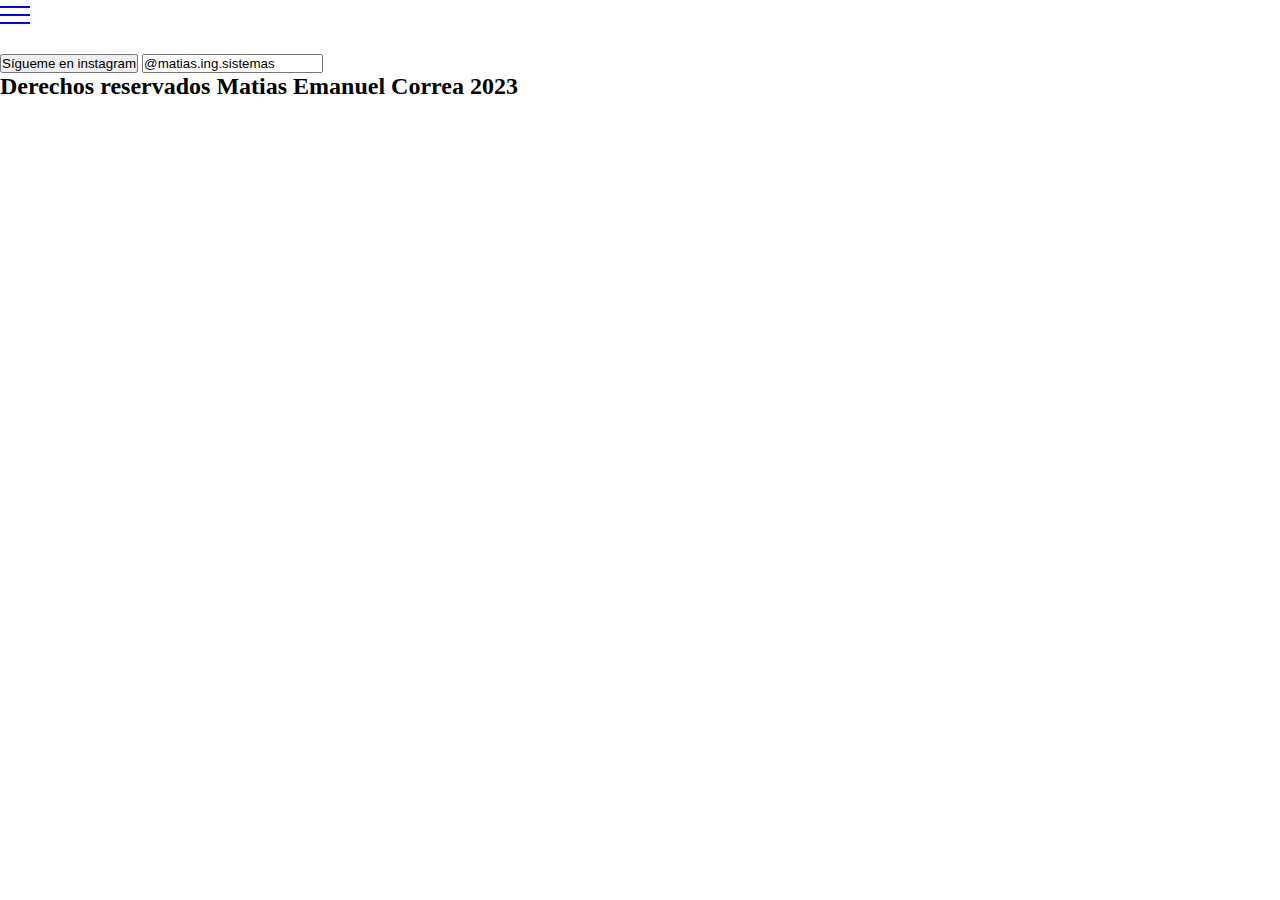
==== pages/index.html @ 790643ce "icon menu logrado, falta el resto" ====
<!DOCTYPE html>
<html lang="es">
  <head>
    <meta charset="UTF-8" />
    <meta name="viewport" content="width=device-width, initial-scale=1.0" />
    <title>Monedas Fuertes</title>
    <link rel="stylesheet" type="text/css" href="/css/style.css" />
  </head>
  <body>
    <header>
      <div class="bars__menu" id="icon-menu">
        <span class="line1__bars-menu"></span>
        <span class="line2__bars-menu"></span>
        <span class="line3__bars-menu"></span>
      </div>
    </header>
    <div class="main">
      
    </div>
    <footer>
      <br />
      <button>Sígueme en instagram</button>
      <input type="text" value="@matias.ing.sistemas" />
      <h2>Derechos reservados Matias Emanuel Correa 2023</h2>
    </footer>
    <script src="/js/script.js"></script>
  </body>
</html>
---- css/style.css ----
* {
    padding: 0;
    margin: 0;
    box-sizing: border-box;
}

:root {
    --color_primary: green;
}

/* Mobile first */

/* Botón Hamburguesa */
.bars__menu {
    width: 30px;
    height: 30px;
    cursor: pointer;
}

.bars__menu span {
    display: block;
    width: 100%;
    height: 2px;
    background: blue;
    margin-top: 6px;
    transform-origin: 0px 100%;
    transition: all 300ms;
}

.activeline1__bars-menu {
    transform: rotate(45deg) translate(-2px, 1px);
}

.activeline2__bars-menu {
    opacity: 0;
    margin-left: -30px;
}

.activeline3__bars-menu {
    transform: rotate(-45deg) translate(-4px, 2px);
}
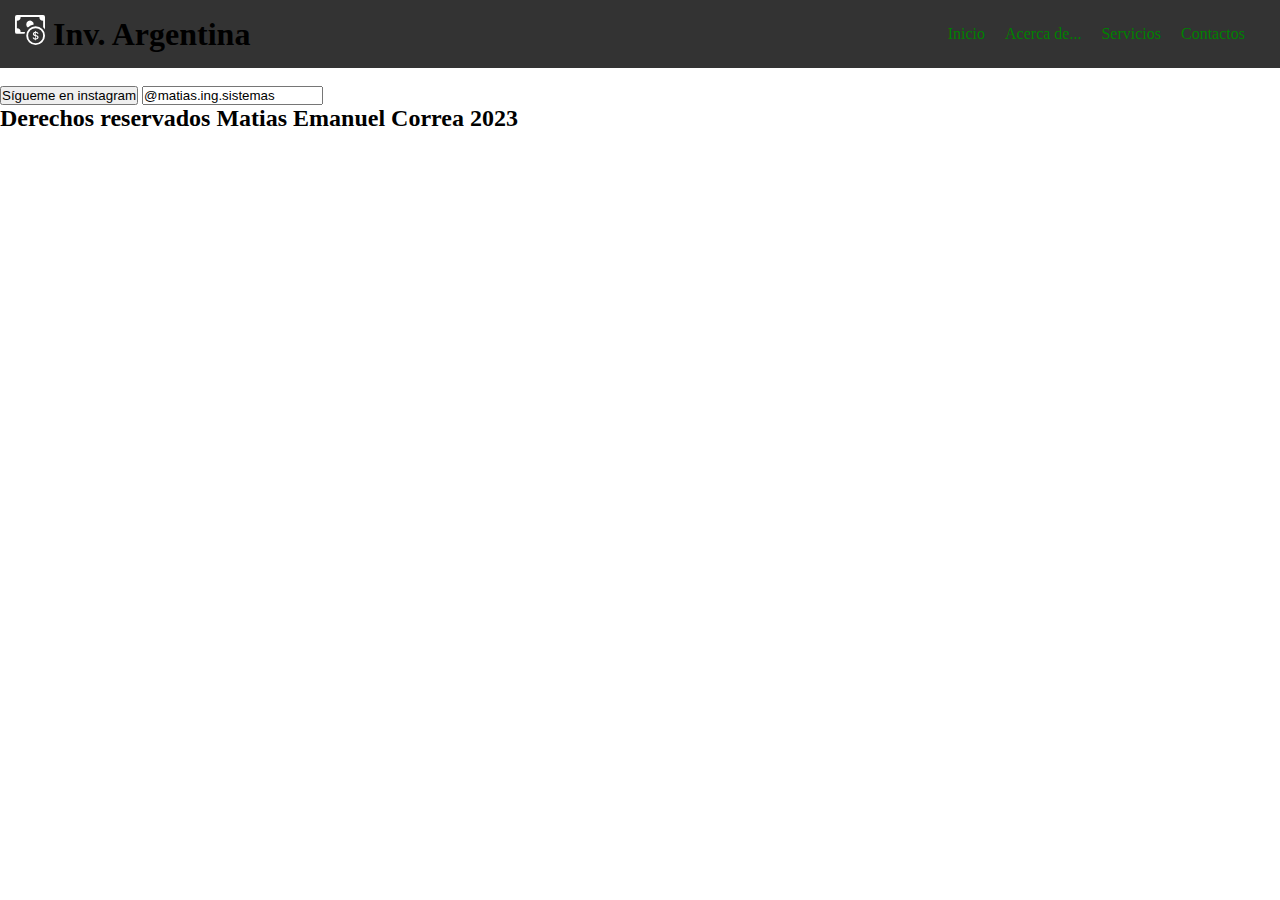
==== commit aed25c95: "un buen header realizado" ====
--- a/pages/index.html
+++ b/pages/index.html
@@ -8,11 +8,20 @@
   </head>
   <body>
     <header>
+      <h1><img src="/img/cash-coin.svg" alt="Descripción del icono" width="30px" height="30px"/> Inv. Argentina</h1>
       <div class="bars__menu" id="icon-menu">
         <span class="line1__bars-menu"></span>
         <span class="line2__bars-menu"></span>
         <span class="line3__bars-menu"></span>
       </div>
+      <nav class="navbar">
+        <ul>
+          <li><a href="#">Inicio</a></li>
+          <li><a href="#">Acerca de...</a></li>
+          <li><a href="#">Servicios</a></li>
+          <li><a href="#">Contactos</a></li>
+        </ul>
+      </nav>
     </header>
     <div class="main">
       
--- a/css/style.css
+++ b/css/style.css
@@ -6,22 +6,24 @@
 
 :root {
     --color_primary: green;
+    --color_secondary: blue;
+    --color_background: white;
+    --color_important: gold;
 }
-
-/* Mobile first */
 
 /* Botón Hamburguesa */
 .bars__menu {
     width: 30px;
     height: 30px;
     cursor: pointer;
+    order: 3;
 }
 
 .bars__menu span {
     display: block;
     width: 100%;
     height: 2px;
-    background: blue;
+    background: white;
     margin-top: 6px;
     transform-origin: 0px 100%;
     transition: all 300ms;
@@ -39,3 +41,55 @@
 .activeline3__bars-menu {
     transform: rotate(-45deg) translate(-4px, 2px);
 }
+
+/* Estilos generales para dispositivos pequeños */
+header {
+    background-color: #333;
+    padding: 15px;
+    display: flex;
+    justify-content: space-between;
+    align-items: center;
+}
+
+.navbar {
+    display: none;
+    order: 2;
+}
+
+.navbar ul {
+    list-style: none;
+    padding: 0;
+    margin: 0;
+    display: flex;
+    flex-direction: column;
+    align-items: center;
+}
+
+.navbar li {
+    margin: 10px 0;
+}
+
+.navbar a {
+    text-decoration: none;
+    color: var(--color_primary);
+}
+
+/* Media query para tablets */
+@media (min-width: 768px) {
+    .bars__menu {
+        display: none;
+    }
+
+    .navbar {
+        display: flex;
+    }
+
+    .navbar li {
+        margin-right: 20px;
+    }
+
+    .navbar ul {
+        flex-direction: row;
+        align-items: center;
+    }
+}
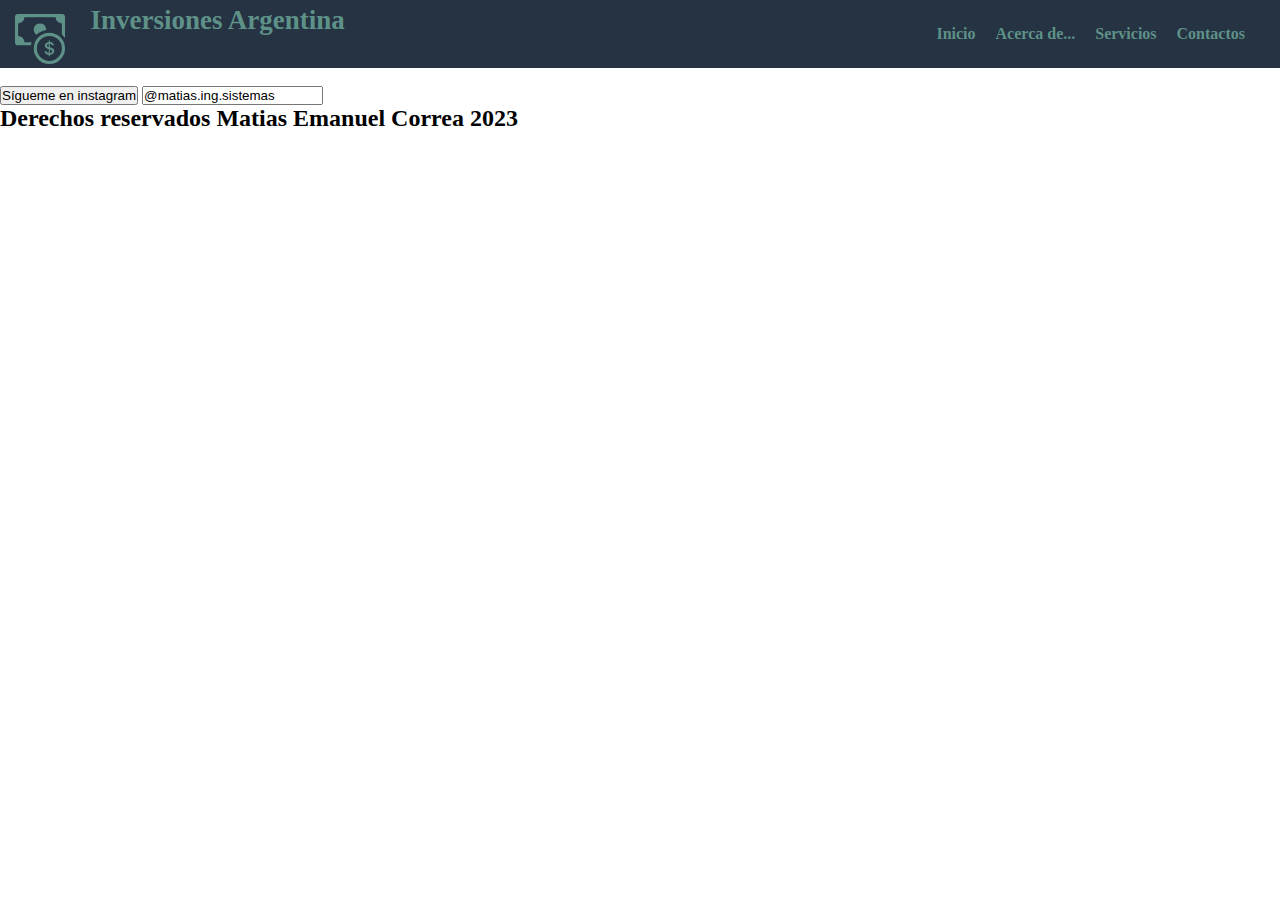
==== commit d35ee06f: "Arreglando nombre de empresa, falta arreglar el menu desplegable." ====
--- a/pages/index.html
+++ b/pages/index.html
@@ -8,7 +8,16 @@
   </head>
   <body>
     <header>
-      <h1><img src="/img/cash-coin.svg" alt="Descripción del icono" width="30px" height="30px"/> Inv. Argentina</h1>
+      <h1 class="empresa__container">
+        <span>
+          <svg xmlns="http://www.w3.org/2000/svg" class="ico-svg" fill="currentColor" class="bi bi-cash-coin" viewBox="0 0 16 16">
+            <path fill-rule="evenodd" d="M11 15a4 4 0 1 0 0-8 4 4 0 0 0 0 8zm5-4a5 5 0 1 1-10 0 5 5 0 0 1 10 0z"/>
+            <path d="M9.438 11.944c.047.596.518 1.06 1.363 1.116v.44h.375v-.443c.875-.061 1.386-.529 1.386-1.207 0-.618-.39-.936-1.09-1.1l-.296-.07v-1.2c.376.043.614.248.671.532h.658c-.047-.575-.54-1.024-1.329-1.073V8.5h-.375v.45c-.747.073-1.255.522-1.255 1.158 0 .562.378.92 1.007 1.066l.248.061v1.272c-.384-.058-.639-.27-.696-.563h-.668zm1.36-1.354c-.369-.085-.569-.26-.569-.522 0-.294.216-.514.572-.578v1.1h-.003zm.432.746c.449.104.655.272.655.569 0 .339-.257.571-.709.614v-1.195l.054.012z"/>
+            <path d="M1 0a1 1 0 0 0-1 1v8a1 1 0 0 0 1 1h4.083c.058-.344.145-.678.258-1H3a2 2 0 0 0-2-2V3a2 2 0 0 0 2-2h10a2 2 0 0 0 2 2v3.528c.38.34.717.728 1 1.154V1a1 1 0 0 0-1-1H1z"/>
+            <path d="M9.998 5.083 10 5a2 2 0 1 0-3.132 1.65 5.982 5.982 0 0 1 3.13-1.567z"/>
+          </svg>
+        </span>
+        <div class="nombre__empresa"><strong>Inversiones Argentina</div></h1>
       <div class="bars__menu" id="icon-menu">
         <span class="line1__bars-menu"></span>
         <span class="line2__bars-menu"></span>
--- a/css/style.css
+++ b/css/style.css
@@ -1,14 +1,13 @@
 * {
     padding: 0;
     margin: 0;
-    box-sizing: border-box;
 }
 
 :root {
-    --color_primary: green;
-    --color_secondary: blue;
-    --color_background: white;
-    --color_important: gold;
+    --color_primary: #5e9188;
+    --color_secondary: #FFFFFF;
+    --color_background: #253342;
+    --color_important: #FFD700;
 }
 
 /* Botón Hamburguesa */
@@ -35,20 +34,38 @@
 
 .activeline2__bars-menu {
     opacity: 0;
-    margin-left: -30px;
+    margin-left: 30px;
 }
 
 .activeline3__bars-menu {
     transform: rotate(-45deg) translate(-4px, 2px);
 }
 
-/* Estilos generales para dispositivos pequeños */
+/* Header principal */
 header {
-    background-color: #333;
-    padding: 15px;
+    background-color: var(--color_background);
+    padding: 5px 15px;
     display: flex;
     justify-content: space-between;
     align-items: center;
+}
+
+.empresa__container {
+    display: flex;
+    color: var(--color_primary);
+}
+
+.ico-svg{
+    position: relative;
+    bottom: -1vh;
+    height: 50px;
+    width: 50px;
+}
+
+.nombre__empresa {
+    font-size: 27px;
+    margin-left: 2vw;
+    width: 50vw;
 }
 
 .navbar {
@@ -74,6 +91,8 @@
     color: var(--color_primary);
 }
 
+/* Estilos generales para mobiles */
+
 /* Media query para tablets */
 @media (min-width: 768px) {
     .bars__menu {
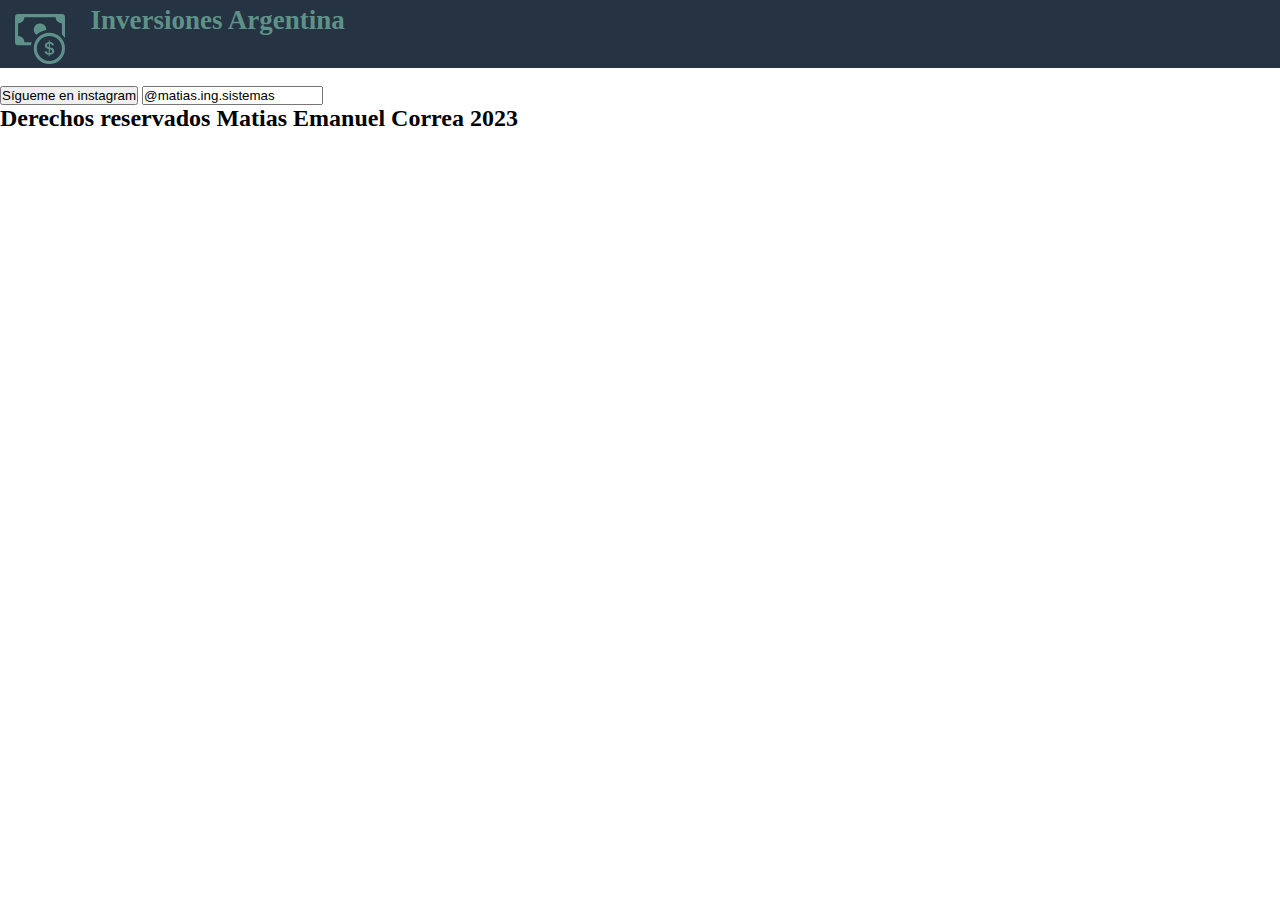
==== commit ac0437cd: "headbar completo" ====
--- a/pages/index.html
+++ b/pages/index.html
@@ -17,19 +17,17 @@
             <path d="M9.998 5.083 10 5a2 2 0 1 0-3.132 1.65 5.982 5.982 0 0 1 3.13-1.567z"/>
           </svg>
         </span>
-        <div class="nombre__empresa"><strong>Inversiones Argentina</div></h1>
+        <div class="nombre__empresa">Inversiones Argentina</div></h1>
       <div class="bars__menu" id="icon-menu">
         <span class="line1__bars-menu"></span>
         <span class="line2__bars-menu"></span>
         <span class="line3__bars-menu"></span>
       </div>
-      <nav class="navbar">
-        <ul>
-          <li><a href="#">Inicio</a></li>
-          <li><a href="#">Acerca de...</a></li>
-          <li><a href="#">Servicios</a></li>
-          <li><a href="#">Contactos</a></li>
-        </ul>
+      <nav class="nav__links">
+        <a href="#" class="nav__link">Inicio</a>
+        <a href="#" class="nav__link">Acerca de...</a>
+        <a href="#" class="nav__link">Artículos</a>
+        <a href="#" class="nav__link">Contactos</a>
       </nav>
     </header>
     <div class="main">
--- a/css/style.css
+++ b/css/style.css
@@ -15,7 +15,7 @@
     width: 30px;
     height: 30px;
     cursor: pointer;
-    order: 3;
+    order: 1;
 }
 
 .bars__menu span {
@@ -53,6 +53,7 @@
 .empresa__container {
     display: flex;
     color: var(--color_primary);
+    order: 0;
 }
 
 .ico-svg{
@@ -68,27 +69,26 @@
     width: 50vw;
 }
 
-.navbar {
-    display: none;
-    order: 2;
+.nav__links {
+    position: fixed;
+    left: 0;
+    bottom: 0;
+    top: 67px;
+    right: 0;
+    background-color: var(--color_background);
+    display: grid;
+    place-items: center;
+    clip-path: circle(0% at top right);
+    transition: clip-path .4s;
 }
 
-.navbar ul {
-    list-style: none;
-    padding: 0;
-    margin: 0;
-    display: flex;
-    flex-direction: column;
-    align-items: center;
+.nav__link {
+    text-decoration: none;
+    color: var(--color_secondary);
 }
 
-.navbar li {
-    margin: 10px 0;
-}
-
-.navbar a {
-    text-decoration: none;
-    color: var(--color_primary);
+.nav__links--open {
+    clip-path: circle(150% at top right);
 }
 
 /* Estilos generales para mobiles */
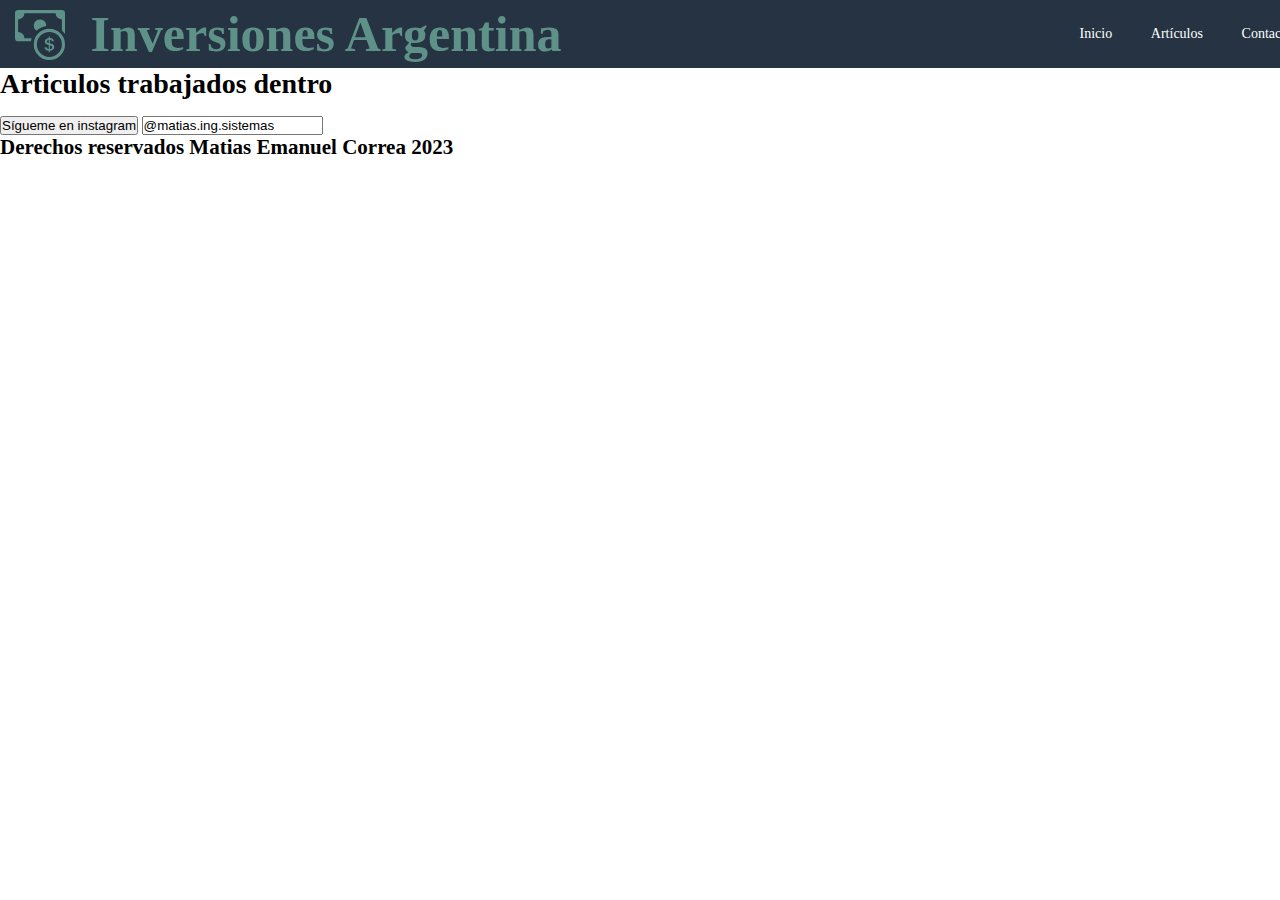
==== commit 1c9023d1: "se arreglo el media query de 768px" ====
--- a/pages/index.html
+++ b/pages/index.html
@@ -1,10 +1,10 @@
 <!DOCTYPE html>
 <html lang="es">
   <head>
-    <meta charset="UTF-8" />
-    <meta name="viewport" content="width=device-width, initial-scale=1.0" />
+    <meta charset="UTF-8">
+    <meta name="viewport" content="width=device-width, initial-scale=1.0">
     <title>Monedas Fuertes</title>
-    <link rel="stylesheet" type="text/css" href="/css/style.css" />
+    <link rel="stylesheet" type="text/css" href="/css/style.css">
   </head>
   <body>
     <header>
@@ -25,13 +25,12 @@
       </div>
       <nav class="nav__links">
         <a href="#" class="nav__link">Inicio</a>
-        <a href="#" class="nav__link">Acerca de...</a>
         <a href="#" class="nav__link">Artículos</a>
         <a href="#" class="nav__link">Contactos</a>
       </nav>
     </header>
     <div class="main">
-      
+      <h1>Articulos trabajados dentro</h1>
     </div>
     <footer>
       <br />
--- a/css/style.css
+++ b/css/style.css
@@ -1,6 +1,7 @@
 * {
     padding: 0;
     margin: 0;
+    box-sizing: border-box;
 }
 
 :root {
@@ -8,6 +9,7 @@
     --color_secondary: #FFFFFF;
     --color_background: #253342;
     --color_important: #FFD700;
+    --tamaño-N_empresa: 50px;
 }
 
 /* Botón Hamburguesa */
@@ -58,13 +60,13 @@
 
 .ico-svg{
     position: relative;
-    bottom: -1vh;
-    height: 50px;
-    width: 50px;
+    bottom: -0.5vh;
+    height: var(--tamaño-N_empresa);
+    width: var(--tamaño-N_empresa);
 }
 
 .nombre__empresa {
-    font-size: 27px;
+    font-size: calc(var(--tamaño-N_empresa)/2);
     margin-left: 2vw;
     width: 50vw;
 }
@@ -92,23 +94,35 @@
 }
 
 /* Estilos generales para mobiles */
+body {
+    font-size: 14px;
+}
 
 /* Media query para tablets */
 @media (min-width: 768px) {
-    .bars__menu {
-        display: none;
-    }
-
-    .navbar {
+    header {
         display: flex;
     }
 
-    .navbar li {
-        margin-right: 20px;
+    .nombre__empresa {
+        font-size: calc(var(--tamaño-N_empresa));
     }
 
-    .navbar ul {
+    .bars__menu {
+       display: none;
+    }
+
+    .nav__links {
+        margin: 0;
+        padding: 0;
+        display: flex;
+        position: static;
+        clip-path: none;
         flex-direction: row;
-        align-items: center;
+    }
+
+    .nav__link {
+        margin-left: 2vw;
+        padding: 3%;
     }
 }
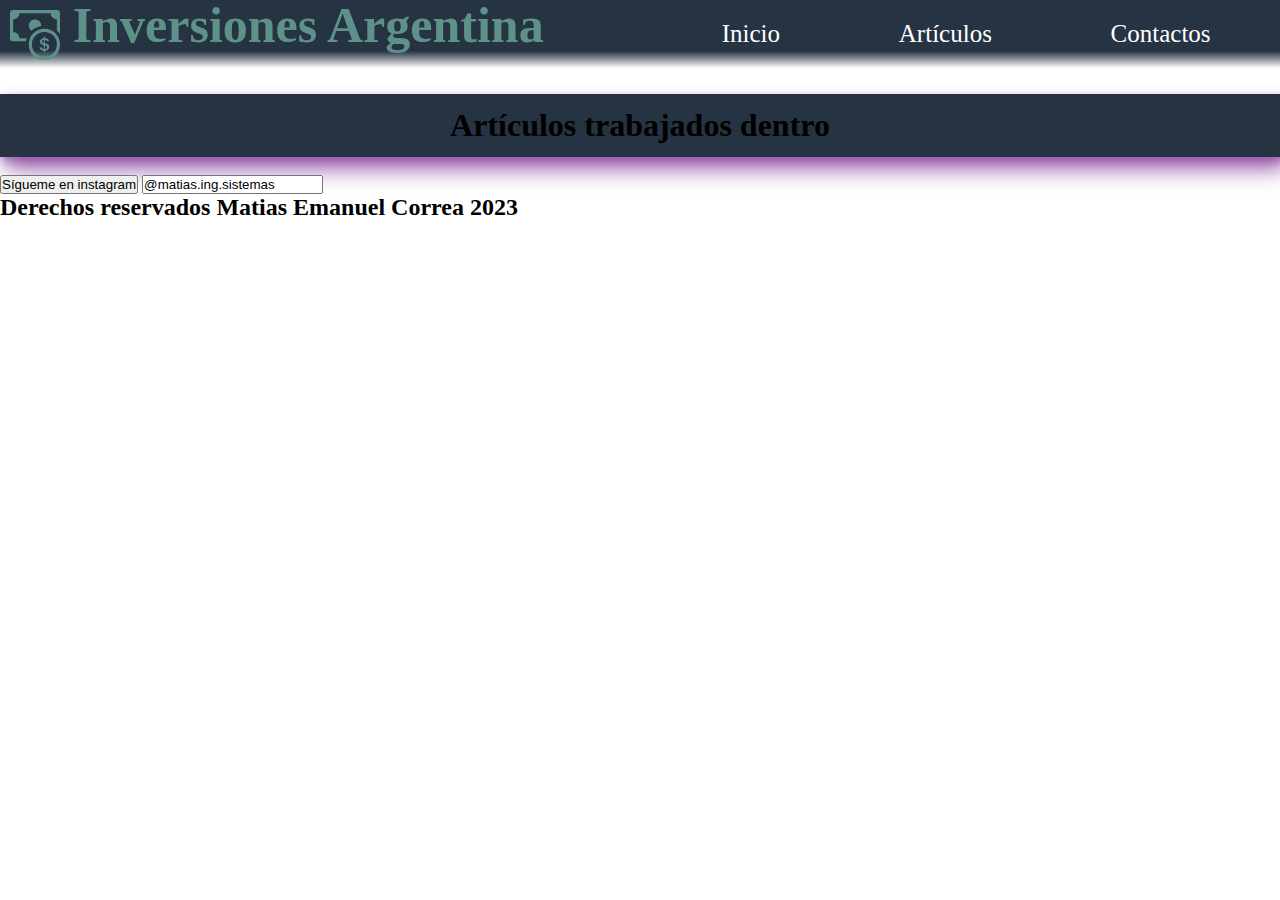
==== commit 580656ef: "sombras" ====
--- a/pages/index.html
+++ b/pages/index.html
@@ -30,7 +30,7 @@
       </nav>
     </header>
     <div class="main">
-      <h1>Articulos trabajados dentro</h1>
+      <h1 class="titulo">Artículos trabajados dentro</h1>
     </div>
     <footer>
       <br />
--- a/css/style.css
+++ b/css/style.css
@@ -7,10 +7,19 @@
 :root {
     --color_primary: #5e9188;
     --color_secondary: #FFFFFF;
+    --color_tertiary : #00E676;
     --color_background: #253342;
     --color_important: #FFD700;
-    --tamaño-N_empresa: 50px;
-}
+    --tamaño_nombre_empresa: 50px;
+    --tamaño_links_header: 25px;
+    --shadow-color: 286deg 36% 47%;
+    --shadow-elevation-medium:
+    0.3px 0.5px 0.9px hsl(var(--shadow-color) / 0),
+    1.5px 2.9px 4.9px hsl(var(--shadow-color) / 0.27),
+    3px 6.1px 10.2px hsl(var(--shadow-color) / 0.55),
+    6.3px 12.5px 21px hsl(var(--shadow-color) / 0.82);
+}
+
 
 /* Botón Hamburguesa */
 .bars__menu {
@@ -36,7 +45,7 @@
 
 .activeline2__bars-menu {
     opacity: 0;
-    margin-left: 30px;
+    margin-left: -30px;
 }
 
 .activeline3__bars-menu {
@@ -45,13 +54,15 @@
 
 /* Header principal */
 header {
+    width: 100%;
     background-color: var(--color_background);
-    padding: 5px 15px;
+    padding: 5px 10px;
     display: flex;
     justify-content: space-between;
     align-items: center;
 }
 
+/* Nombre de la empresa */
 .empresa__container {
     display: flex;
     color: var(--color_primary);
@@ -61,51 +72,113 @@
 .ico-svg{
     position: relative;
     bottom: -0.5vh;
-    height: var(--tamaño-N_empresa);
-    width: var(--tamaño-N_empresa);
+    height: var(--tamaño_nombre_empresa);
+    width: var(--tamaño_nombre_empresa);
 }
 
 .nombre__empresa {
-    font-size: calc(var(--tamaño-N_empresa)/2);
+    font-size: calc(var(--tamaño_nombre_empresa)/2);
     margin-left: 2vw;
-    width: 50vw;
-}
-
+    width: 10vw;
+}
+
+/* Links de la barra de navegación */
 .nav__links {
+    width: 100%;
     position: fixed;
     left: 0;
     bottom: 0;
-    top: 67px;
+    top: 65px;
     right: 0;
-    background-color: var(--color_background);
     display: grid;
     place-items: center;
     clip-path: circle(0% at top right);
     transition: clip-path .4s;
+    background-color: var(--color_background);
 }
 
 .nav__link {
     text-decoration: none;
     color: var(--color_secondary);
+    font-size: var(--tamaño_links_header);
 }
 
 .nav__links--open {
     clip-path: circle(150% at top right);
+}
+
+.nav__link:hover {
+    color: var(--color_tertiary);
 }
 
 /* Estilos generales para mobiles */
 body {
     font-size: 14px;
+    background: white;
+}
+
+.main {
+    display: flex;
+    justify-content: center;
+    flex: 1;
+    flex-wrap: wrap;
+    background-color: var(--color_secondary);
+}
+
+.img_inicio{
+    width: 45%;
+    margin: 1% 2%;
+}
+
+#Inicio {
+    justify-content: center;
+    text-align: center;  
+}
+
+.gif_inicio{
+    padding-top: 1%;
+    width: 35%;
+}
+
+.gif1 {
+    padding-top: 1%;
+    width: 80%;
+}
+
+.img_1 {
+    text-align: center;    
+    margin: 5% 5% 0% 5%;
+}
+
+.titulo {
+    margin-top: 2%;
+    order: 0; /* Coloca el elemento .titulo en la parte superior */
+    flex: 0 0 100%; /* Evita que se estire horizontalmente y ocupe todo el ancho disponible */
+    padding: 1% 5%;
+    text-align: center;
+    box-shadow: var(--shadow-elevation-medium);
+    background-color: var(--color_background);
 }
 
 /* Media query para tablets */
 @media (min-width: 768px) {
     header {
         display: flex;
+        background: linear-gradient(to bottom, var(--color_background), var(--color_background), var(--color_background), var(--color_background), transparent);
+    }
+
+    .nav__links {
+        background-color: transparent;;
+    }
+
+    .empresa__container {
+        justify-content: flex-start;
+        margin-right: 7vw;
     }
 
     .nombre__empresa {
-        font-size: calc(var(--tamaño-N_empresa));
+        position: relative;
+        top: -9px
     }
 
     .bars__menu {
@@ -116,13 +189,45 @@
         margin: 0;
         padding: 0;
         display: flex;
+        justify-content: flex-end;
         position: static;
         clip-path: none;
         flex-direction: row;
+        justify-content: space-around;
     }
 
     .nav__link {
-        margin-left: 2vw;
-        padding: 3%;
-    }
-}
+        padding: 2.5%;
+    }
+
+    /* Animación del icono de la empresa */
+    .ico-svg:hover {
+        animation: salto 0.8s infinite
+    }
+
+    @keyframes salto {
+        0%, 100% {top:0;}
+        30% {top: calc(-0.25 * var(--tamaño_nombre_empresa));} 
+    }
+
+    .main {
+        background: none;
+    }
+}
+
+/* Escritorios normales */
+@media (min-width: 992px) {
+    body {
+        font-size: 16px;
+    }
+
+    .nombre__empresa {
+        font-size: calc(var(--tamaño_nombre_empresa));
+        width: 500px;
+        margin-left: 1vw;
+    }
+
+    .empresa__container {
+        width: auto;
+    }
+}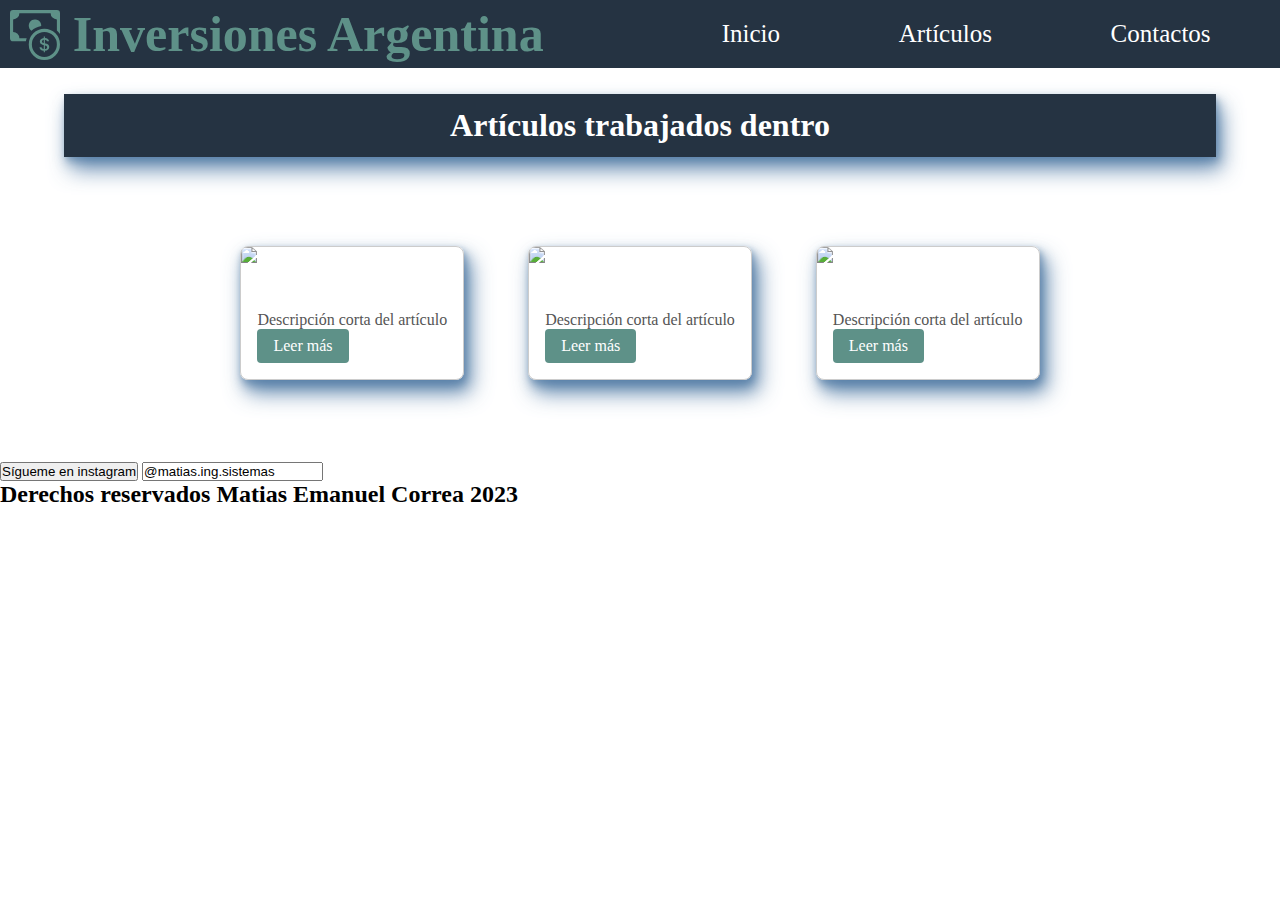
==== commit 8bfa958e: "Tarjetas y articulos" ====
--- a/pages/index.html
+++ b/pages/index.html
@@ -31,6 +31,30 @@
     </header>
     <div class="main">
       <h1 class="titulo">Artículos trabajados dentro</h1>
+      <div class="card">
+        <img src="ruta_de_la_imagen" alt="Descripción de la imagen" class="card__image">
+        <div class="card__content">
+          <h2 class="card__title">Título del artículo</h2>
+          <p class="card__description">Descripción corta del artículo</p>
+          <a href="/pages/index_ar1.html" class="card__button">Leer más</a>
+        </div>
+      </div>
+      <div class="card">
+        <img src="ruta_de_la_imagen" alt="Descripción de la imagen" class="card__image">
+        <div class="card__content">
+          <h2 class="card__title">Título del artículo</h2>
+          <p class="card__description">Descripción corta del artículo</p>
+          <a href="#" class="card__button">Leer más</a>
+        </div>
+      </div>
+      <div class="card">
+        <img src="ruta_de_la_imagen" alt="Descripción de la imagen" class="card__image">
+        <div class="card__content">
+          <h2 class="card__title">Título del artículo</h2>
+          <p class="card__description">Descripción corta del artículo</p>
+          <a href="#" class="card__button">Leer más</a>
+        </div>
+      </div>
     </div>
     <footer>
       <br />
--- a/css/style.css
+++ b/css/style.css
@@ -12,7 +12,7 @@
     --color_important: #FFD700;
     --tamaño_nombre_empresa: 50px;
     --tamaño_links_header: 25px;
-    --shadow-color: 286deg 36% 47%;
+    --shadow-color: 210deg 36% 47%;
     --shadow-elevation-medium:
     0.3px 0.5px 0.9px hsl(var(--shadow-color) / 0),
     1.5px 2.9px 4.9px hsl(var(--shadow-color) / 0.27),
@@ -118,6 +118,7 @@
 }
 
 .main {
+    color: var(--color_secondary);
     display: flex;
     justify-content: center;
     flex: 1;
@@ -151,20 +152,64 @@
 }
 
 .titulo {
-    margin-top: 2%;
+    margin: 2% 0;
     order: 0; /* Coloca el elemento .titulo en la parte superior */
-    flex: 0 0 100%; /* Evita que se estire horizontalmente y ocupe todo el ancho disponible */
+    flex: 0 0 90%; 
     padding: 1% 5%;
     text-align: center;
     box-shadow: var(--shadow-elevation-medium);
     background-color: var(--color_background);
 }
 
+/* Artículos en cards */
+.card {
+    margin: 5% 2.5%;
+    border: 1px solid #ccc;
+    border-radius: 8px;
+    overflow: hidden;
+    box-shadow: var(--shadow-elevation-medium);
+    /* Otros estilos como tamaño, margen, etc. */
+}
+
+.card__image {
+    width: 100%;
+    height: auto;
+    /* Otros estilos para la imagen */
+}
+
+.card__content {
+    padding: 16px;
+    /* Otros estilos para el contenido */
+}
+
+.card__title {
+    font-size: 1.2rem;
+    margin-bottom: 8px;
+    /* Otros estilos para el título */
+}
+
+.card__description {
+    font-size: 1rem;
+    color: #555;
+    /* Otros estilos para la descripción */
+}
+
+.card__button {
+    display: inline-block;
+    padding: 8px 16px;
+    background-color: #5e9188;
+    color: #fff;
+    text-decoration: none;
+    border-radius: 4px;
+    /* Otros estilos para el botón */
+}
+
 /* Media query para tablets */
 @media (min-width: 768px) {
+
+    /* Configuración del header */
     header {
         display: flex;
-        background: linear-gradient(to bottom, var(--color_background), var(--color_background), var(--color_background), var(--color_background), transparent);
     }
 
     .nav__links {
@@ -174,11 +219,6 @@
     .empresa__container {
         justify-content: flex-start;
         margin-right: 7vw;
-    }
-
-    .nombre__empresa {
-        position: relative;
-        top: -9px
     }
 
     .bars__menu {
@@ -209,10 +249,6 @@
         0%, 100% {top:0;}
         30% {top: calc(-0.25 * var(--tamaño_nombre_empresa));} 
     }
-
-    .main {
-        background: none;
-    }
 }
 
 /* Escritorios normales */
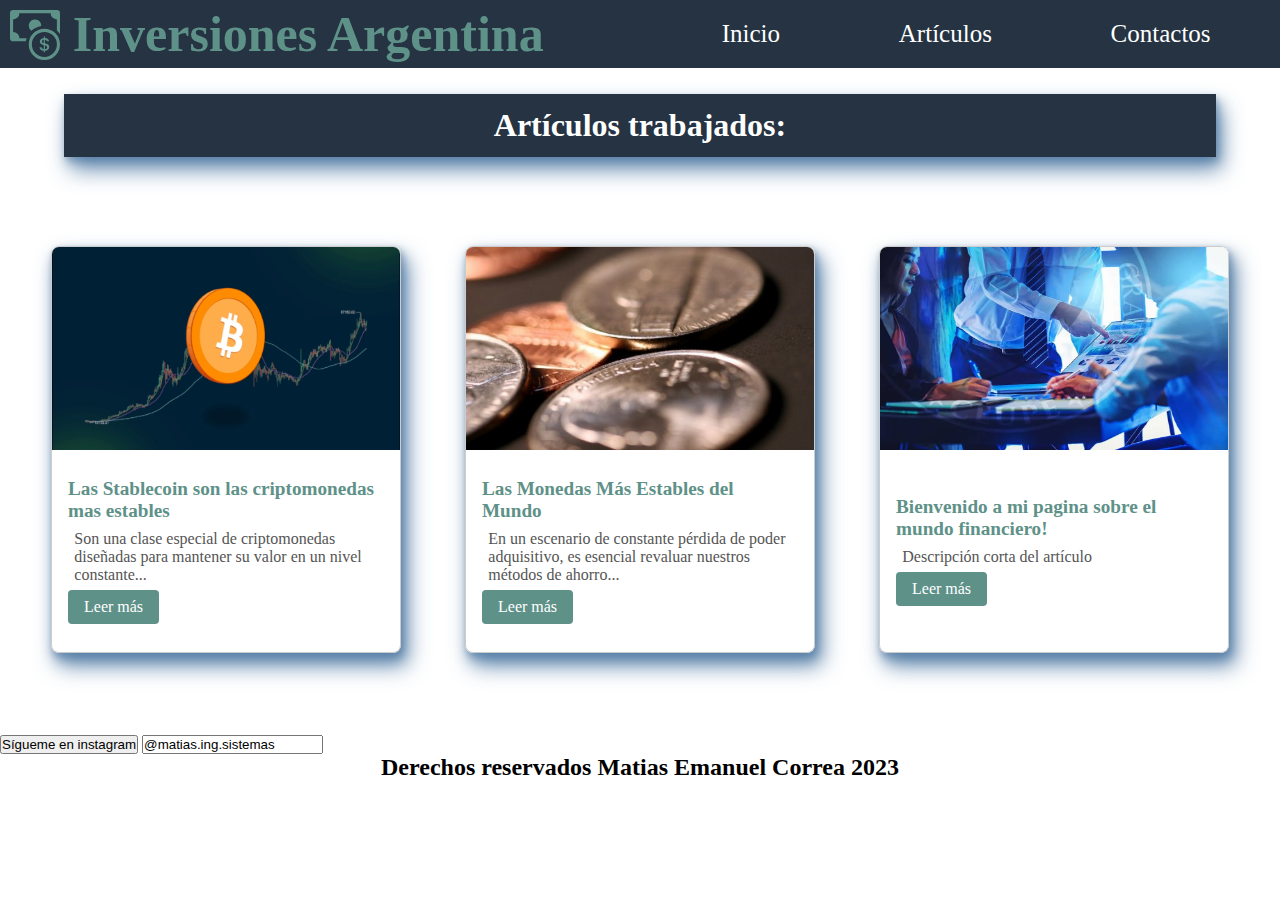
==== commit 79309dda: "Cambios Buenos" ====
--- a/pages/index.html
+++ b/pages/index.html
@@ -1,58 +1,88 @@
 <!DOCTYPE html>
 <html lang="es">
   <head>
-    <meta charset="UTF-8">
-    <meta name="viewport" content="width=device-width, initial-scale=1.0">
+    <meta charset="UTF-8" />
+    <meta name="viewport" content="width=device-width, initial-scale=1.0" />
     <title>Monedas Fuertes</title>
-    <link rel="stylesheet" type="text/css" href="/css/style.css">
+    <link rel="stylesheet" type="text/css" href="/css/style.css" />
   </head>
   <body>
     <header>
       <h1 class="empresa__container">
         <span>
-          <svg xmlns="http://www.w3.org/2000/svg" class="ico-svg" fill="currentColor" class="bi bi-cash-coin" viewBox="0 0 16 16">
-            <path fill-rule="evenodd" d="M11 15a4 4 0 1 0 0-8 4 4 0 0 0 0 8zm5-4a5 5 0 1 1-10 0 5 5 0 0 1 10 0z"/>
-            <path d="M9.438 11.944c.047.596.518 1.06 1.363 1.116v.44h.375v-.443c.875-.061 1.386-.529 1.386-1.207 0-.618-.39-.936-1.09-1.1l-.296-.07v-1.2c.376.043.614.248.671.532h.658c-.047-.575-.54-1.024-1.329-1.073V8.5h-.375v.45c-.747.073-1.255.522-1.255 1.158 0 .562.378.92 1.007 1.066l.248.061v1.272c-.384-.058-.639-.27-.696-.563h-.668zm1.36-1.354c-.369-.085-.569-.26-.569-.522 0-.294.216-.514.572-.578v1.1h-.003zm.432.746c.449.104.655.272.655.569 0 .339-.257.571-.709.614v-1.195l.054.012z"/>
-            <path d="M1 0a1 1 0 0 0-1 1v8a1 1 0 0 0 1 1h4.083c.058-.344.145-.678.258-1H3a2 2 0 0 0-2-2V3a2 2 0 0 0 2-2h10a2 2 0 0 0 2 2v3.528c.38.34.717.728 1 1.154V1a1 1 0 0 0-1-1H1z"/>
-            <path d="M9.998 5.083 10 5a2 2 0 1 0-3.132 1.65 5.982 5.982 0 0 1 3.13-1.567z"/>
+          <svg
+            xmlns="http://www.w3.org/2000/svg"
+            class="ico-svg"
+            fill="currentColor"
+            class="bi bi-cash-coin"
+            viewBox="0 0 16 16">
+            <path
+              fill-rule="evenodd"
+              d="M11 15a4 4 0 1 0 0-8 4 4 0 0 0 0 8zm5-4a5 5 0 1 1-10 0 5 5 0 0 1 10 0z" />
+            <path
+              d="M9.438 11.944c.047.596.518 1.06 1.363 1.116v.44h.375v-.443c.875-.061 1.386-.529 1.386-1.207 0-.618-.39-.936-1.09-1.1l-.296-.07v-1.2c.376.043.614.248.671.532h.658c-.047-.575-.54-1.024-1.329-1.073V8.5h-.375v.45c-.747.073-1.255.522-1.255 1.158 0 .562.378.92 1.007 1.066l.248.061v1.272c-.384-.058-.639-.27-.696-.563h-.668zm1.36-1.354c-.369-.085-.569-.26-.569-.522 0-.294.216-.514.572-.578v1.1h-.003zm.432.746c.449.104.655.272.655.569 0 .339-.257.571-.709.614v-1.195l.054.012z" />
+            <path
+              d="M1 0a1 1 0 0 0-1 1v8a1 1 0 0 0 1 1h4.083c.058-.344.145-.678.258-1H3a2 2 0 0 0-2-2V3a2 2 0 0 0 2-2h10a2 2 0 0 0 2 2v3.528c.38.34.717.728 1 1.154V1a1 1 0 0 0-1-1H1z" />
+            <path
+              d="M9.998 5.083 10 5a2 2 0 1 0-3.132 1.65 5.982 5.982 0 0 1 3.13-1.567z" />
           </svg>
         </span>
-        <div class="nombre__empresa">Inversiones Argentina</div></h1>
+        <div class="nombre__empresa">Inversiones Argentina</div>
+      </h1>
       <div class="bars__menu" id="icon-menu">
         <span class="line1__bars-menu"></span>
         <span class="line2__bars-menu"></span>
         <span class="line3__bars-menu"></span>
       </div>
       <nav class="nav__links">
-        <a href="#" class="nav__link">Inicio</a>
-        <a href="#" class="nav__link">Artículos</a>
+        <a href="/pages/index_inicio.html" class="nav__link">Inicio</a>
+        <a href="/pages/index.html" class="nav__link">Artículos</a>
         <a href="#" class="nav__link">Contactos</a>
       </nav>
     </header>
     <div class="main">
-      <h1 class="titulo">Artículos trabajados dentro</h1>
+      <h1 class="titulo">Artículos trabajados:</h1>
       <div class="card">
-        <img src="ruta_de_la_imagen" alt="Descripción de la imagen" class="card__image">
+        <img
+          src="/img/la-historia-de-bitcoin-2.gif"
+          alt="Descripción de la imagen"
+          class="card__image" />
         <div class="card__content">
-          <h2 class="card__title">Título del artículo</h2>
-          <p class="card__description">Descripción corta del artículo</p>
+          <h2 class="card__title">
+            Las Stablecoin son las criptomonedas mas estables
+          </h2>
+          <p class="card__description">
+            Son una clase especial de criptomonedas diseñadas para mantener su
+            valor en un nivel constante...
+          </p>
           <a href="/pages/index_ar1.html" class="card__button">Leer más</a>
         </div>
       </div>
       <div class="card">
-        <img src="ruta_de_la_imagen" alt="Descripción de la imagen" class="card__image">
+        <img
+          src="/img/CFD_inversis-e1360598162596.jpg"
+          alt="Descripción de la imagen"
+          class="card__image" />
         <div class="card__content">
-          <h2 class="card__title">Título del artículo</h2>
-          <p class="card__description">Descripción corta del artículo</p>
-          <a href="#" class="card__button">Leer más</a>
+          <h2 class="card__title">Las Monedas Más Estables del Mundo</h2>
+          <p class="card__description">
+            En un escenario de constante pérdida de poder adquisitivo, es
+            esencial revaluar nuestros métodos de ahorro...
+          </p>
+          <a href="/pages/index_ar2.html" class="card__button">Leer más</a>
         </div>
       </div>
       <div class="card">
-        <img src="ruta_de_la_imagen" alt="Descripción de la imagen" class="card__image">
+        <img
+          src="/img/Objetivos-de-las-Finanzas.webp"
+          alt="Descripción de la imagen"
+          class="card__image" />
         <div class="card__content">
-          <h2 class="card__title">Título del artículo</h2>
+          <h2 class="card__title">
+            Bienvenido a mi pagina sobre el mundo financiero!
+          </h2>
           <p class="card__description">Descripción corta del artículo</p>
-          <a href="#" class="card__button">Leer más</a>
+          <a href="/pages/index_inicio.html" class="card__button">Leer más</a>
         </div>
       </div>
     </div>
--- a/css/style.css
+++ b/css/style.css
@@ -1,269 +1,323 @@
 * {
-    padding: 0;
-    margin: 0;
-    box-sizing: border-box;
+  padding: 0;
+  margin: 0;
+  box-sizing: border-box;
 }
 
 :root {
-    --color_primary: #5e9188;
-    --color_secondary: #FFFFFF;
-    --color_tertiary : #00E676;
-    --color_background: #253342;
-    --color_important: #FFD700;
-    --tamaño_nombre_empresa: 50px;
-    --tamaño_links_header: 25px;
-    --shadow-color: 210deg 36% 47%;
-    --shadow-elevation-medium:
-    0.3px 0.5px 0.9px hsl(var(--shadow-color) / 0),
+  --color_primary: #5e9188;
+  --color_secondary: #ffffff;
+  --color_tertiary: #00e676;
+  --color_background: #253342;
+  --color_important: #ffd700;
+  --tamaño_nombre_empresa: 50px;
+  --tamaño_links_header: 25px;
+  --shadow-color: 210deg 36% 47%;
+  --shadow-elevation-medium: 0.3px 0.5px 0.9px hsl(var(--shadow-color) / 0),
     1.5px 2.9px 4.9px hsl(var(--shadow-color) / 0.27),
     3px 6.1px 10.2px hsl(var(--shadow-color) / 0.55),
     6.3px 12.5px 21px hsl(var(--shadow-color) / 0.82);
 }
 
-
 /* Botón Hamburguesa */
 .bars__menu {
-    width: 30px;
-    height: 30px;
-    cursor: pointer;
-    order: 1;
+  width: 30px;
+  height: 30px;
+  cursor: pointer;
+  order: 1;
 }
 
 .bars__menu span {
-    display: block;
-    width: 100%;
-    height: 2px;
-    background: white;
-    margin-top: 6px;
-    transform-origin: 0px 100%;
-    transition: all 300ms;
+  display: block;
+  width: 100%;
+  height: 2px;
+  background: white;
+  margin-top: 6px;
+  transform-origin: 0px 100%;
+  transition: all 300ms;
 }
 
 .activeline1__bars-menu {
-    transform: rotate(45deg) translate(-2px, 1px);
+  transform: rotate(45deg) translate(-2px, 1px);
 }
 
 .activeline2__bars-menu {
-    opacity: 0;
-    margin-left: -30px;
+  opacity: 0;
+  margin-left: -30px;
 }
 
 .activeline3__bars-menu {
-    transform: rotate(-45deg) translate(-4px, 2px);
+  transform: rotate(-45deg) translate(-4px, 2px);
 }
 
 /* Header principal */
 header {
-    width: 100%;
-    background-color: var(--color_background);
-    padding: 5px 10px;
-    display: flex;
-    justify-content: space-between;
-    align-items: center;
+  width: 100%;
+  background-color: var(--color_background);
+  padding: 5px 10px;
+  display: flex;
+  justify-content: space-between;
+  align-items: center;
 }
 
 /* Nombre de la empresa */
 .empresa__container {
-    display: flex;
-    color: var(--color_primary);
-    order: 0;
-}
-
-.ico-svg{
-    position: relative;
-    bottom: -0.5vh;
-    height: var(--tamaño_nombre_empresa);
-    width: var(--tamaño_nombre_empresa);
+  display: flex;
+  color: var(--color_primary);
+  order: 0;
+}
+
+.ico-svg {
+  position: relative;
+  bottom: -0.5vh;
+  height: var(--tamaño_nombre_empresa);
+  width: var(--tamaño_nombre_empresa);
 }
 
 .nombre__empresa {
-    font-size: calc(var(--tamaño_nombre_empresa)/2);
-    margin-left: 2vw;
-    width: 10vw;
+  font-size: calc(var(--tamaño_nombre_empresa) / 2);
+  margin-left: 2vw;
+  width: 10vw;
 }
 
 /* Links de la barra de navegación */
 .nav__links {
-    width: 100%;
-    position: fixed;
-    left: 0;
-    bottom: 0;
-    top: 65px;
-    right: 0;
-    display: grid;
-    place-items: center;
-    clip-path: circle(0% at top right);
-    transition: clip-path .4s;
-    background-color: var(--color_background);
+  width: 100%;
+  position: fixed;
+  left: 0;
+  bottom: 0;
+  top: 65px;
+  right: 0;
+  display: grid;
+  place-items: center;
+  clip-path: circle(0% at top right);
+  transition: clip-path 0.4s;
+  background-color: var(--color_background);
 }
 
 .nav__link {
-    text-decoration: none;
-    color: var(--color_secondary);
-    font-size: var(--tamaño_links_header);
+  text-decoration: none;
+  color: var(--color_secondary);
+  font-size: var(--tamaño_links_header);
 }
 
 .nav__links--open {
-    clip-path: circle(150% at top right);
+  clip-path: circle(150% at top right);
 }
 
 .nav__link:hover {
-    color: var(--color_tertiary);
+  color: var(--color_tertiary);
 }
 
 /* Estilos generales para mobiles */
 body {
-    font-size: 14px;
-    background: white;
+  font-size: 14px;
+  background: white;
 }
 
 .main {
-    color: var(--color_secondary);
-    display: flex;
-    justify-content: center;
-    flex: 1;
-    flex-wrap: wrap;
-    background-color: var(--color_secondary);
-}
-
-.img_inicio{
-    width: 45%;
-    margin: 1% 2%;
+  color: var(--color_secondary);
+  display: flex;
+  justify-content: center;
+  flex: 1;
+  flex-wrap: wrap;
+  background-color: var(--color_secondary);
+}
+
+.img_inicio {
+  width: 45%;
+  margin: 1% 2%;
 }
 
 #Inicio {
-    justify-content: center;
-    text-align: center;  
-}
-
-.gif_inicio{
-    padding-top: 1%;
-    width: 35%;
-}
-
-.gif1 {
-    padding-top: 1%;
-    width: 80%;
-}
-
+  justify-content: center;
+  text-align: center;
+}
+
+.img_inicio,
+#Inicio,
+.gif_inicio,
+.gif1,
 .img_1 {
-    text-align: center;    
-    margin: 5% 5% 0% 5%;
+  border-radius: 5%;
+  margin-top: 1%;
+  width: 40%;
 }
 
 .titulo {
-    margin: 2% 0;
-    order: 0; /* Coloca el elemento .titulo en la parte superior */
-    flex: 0 0 90%; 
-    padding: 1% 5%;
-    text-align: center;
-    box-shadow: var(--shadow-elevation-medium);
-    background-color: var(--color_background);
+  margin: 2% 0;
+  order: 0; /* Coloca el elemento .titulo en la parte superior */
+  flex: 0 0 90%;
+  padding: 1% 5%;
+  text-align: center;
+  box-shadow: var(--shadow-elevation-medium);
+  background-color: var(--color_background);
+}
+
+section,
+aside,
+#Inicio {
+  background-color: var(--color_background);
+  width: 100vw;
+  margin: 2%;
+  padding: 0.5%;
+  box-shadow: var(--shadow-elevation-medium);
+}
+
+section ol li,
+aside ul li {
+  margin-left: 18%;
+  margin-top: 0.5%;
+  color: #ffd700;
+  font-size: 17px;
+}
+
+.contenedor__video1 {
+  text-align: center;
+  display: flex;
+  align-items: center;
+  overflow: auto;
+  height: auto;
+  margin: 2% 5% 5% 5%;
+}
+
+h2 {
+  text-align: center;
+}
+
+p {
+  margin: 2% 2%;
+  font-size: 17px;
 }
 
 /* Artículos en cards */
 .card {
-    margin: 5% 2.5%;
-    border: 1px solid #ccc;
-    border-radius: 8px;
-    overflow: hidden;
-    box-shadow: var(--shadow-elevation-medium);
-    /* Otros estilos como tamaño, margen, etc. */
+  display: flex;
+  flex: 0 0 80%;
+  flex-wrap: wrap;
+  max-width: 350px;
+  margin: 5% 2.5%;
+  border: 1px solid #ccc;
+  border-radius: 8px;
+  overflow: hidden;
+  box-shadow: var(--shadow-elevation-medium);
+  width: 20%;
 }
 
 .card__image {
-    width: 100%;
-    height: auto;
-    /* Otros estilos para la imagen */
+  width: 100%;
+  height: 50%;
+  overflow: auto;
 }
 
 .card__content {
-    padding: 16px;
-    /* Otros estilos para el contenido */
+  padding: 16px;
 }
 
 .card__title {
-    font-size: 1.2rem;
-    margin-bottom: 8px;
-    /* Otros estilos para el título */
+  text-align: left;
+  color: var(--color_primary);
+  font-size: 1.2rem;
+  margin-bottom: 8px;
 }
 
 .card__description {
-    font-size: 1rem;
-    color: #555;
-    /* Otros estilos para la descripción */
+  font-size: 1rem;
+  color: #555;
 }
 
 .card__button {
-    display: inline-block;
-    padding: 8px 16px;
-    background-color: #5e9188;
-    color: #fff;
-    text-decoration: none;
-    border-radius: 4px;
-    /* Otros estilos para el botón */
+  display: inline-block;
+  padding: 8px 16px;
+  background-color: #5e9188;
+  color: #fff;
+  text-decoration: none;
+  border-radius: 4px;
 }
 
 /* Media query para tablets */
 @media (min-width: 768px) {
-
-    /* Configuración del header */
-    header {
-        display: flex;
+  /* Configuración del header */
+  header {
+    display: flex;
+  }
+
+  .nav__links {
+    background-color: transparent;
+  }
+
+  .empresa__container {
+    justify-content: flex-start;
+    margin-right: 7vw;
+  }
+
+  .bars__menu {
+    display: none;
+  }
+
+  .nav__links {
+    margin: 0;
+    padding: 0;
+    display: flex;
+    justify-content: flex-end;
+    position: static;
+    clip-path: none;
+    flex-direction: row;
+    justify-content: space-around;
+  }
+
+  .nav__link {
+    padding: 2.5%;
+  }
+
+  /* Animación del icono de la empresa */
+  .ico-svg:hover {
+    animation: salto 0.8s infinite;
+  }
+
+  @keyframes salto {
+    0%,
+    100% {
+      top: 0;
     }
-
-    .nav__links {
-        background-color: transparent;;
+    30% {
+      top: calc(-0.25 * var(--tamaño_nombre_empresa));
     }
-
-    .empresa__container {
-        justify-content: flex-start;
-        margin-right: 7vw;
-    }
-
-    .bars__menu {
-       display: none;
-    }
-
-    .nav__links {
-        margin: 0;
-        padding: 0;
-        display: flex;
-        justify-content: flex-end;
-        position: static;
-        clip-path: none;
-        flex-direction: row;
-        justify-content: space-around;
-    }
-
-    .nav__link {
-        padding: 2.5%;
-    }
-
-    /* Animación del icono de la empresa */
-    .ico-svg:hover {
-        animation: salto 0.8s infinite
-    }
-
-    @keyframes salto {
-        0%, 100% {top:0;}
-        30% {top: calc(-0.25 * var(--tamaño_nombre_empresa));} 
-    }
+  }
+
+  /* Cuerpo Principal */
+  body {
+    font-size: 15px;
+  }
+
+  .main {
+    overflow: auto;
+  }
+
+  .card {
+    flex: auto;
+  }
+
+  section,
+  aside,
+  #Inicio {
+    flex: 1;
+  }
 }
 
 /* Escritorios normales */
 @media (min-width: 992px) {
-    body {
-        font-size: 16px;
-    }
-
-    .nombre__empresa {
-        font-size: calc(var(--tamaño_nombre_empresa));
-        width: 500px;
-        margin-left: 1vw;
-    }
-
-    .empresa__container {
-        width: auto;
-    }
-}+  body {
+    font-size: 16px;
+  }
+
+  .nombre__empresa {
+    font-size: calc(var(--tamaño_nombre_empresa));
+    width: 500px;
+    margin-left: 1vw;
+  }
+
+  .empresa__container {
+    width: auto;
+  }
+}
